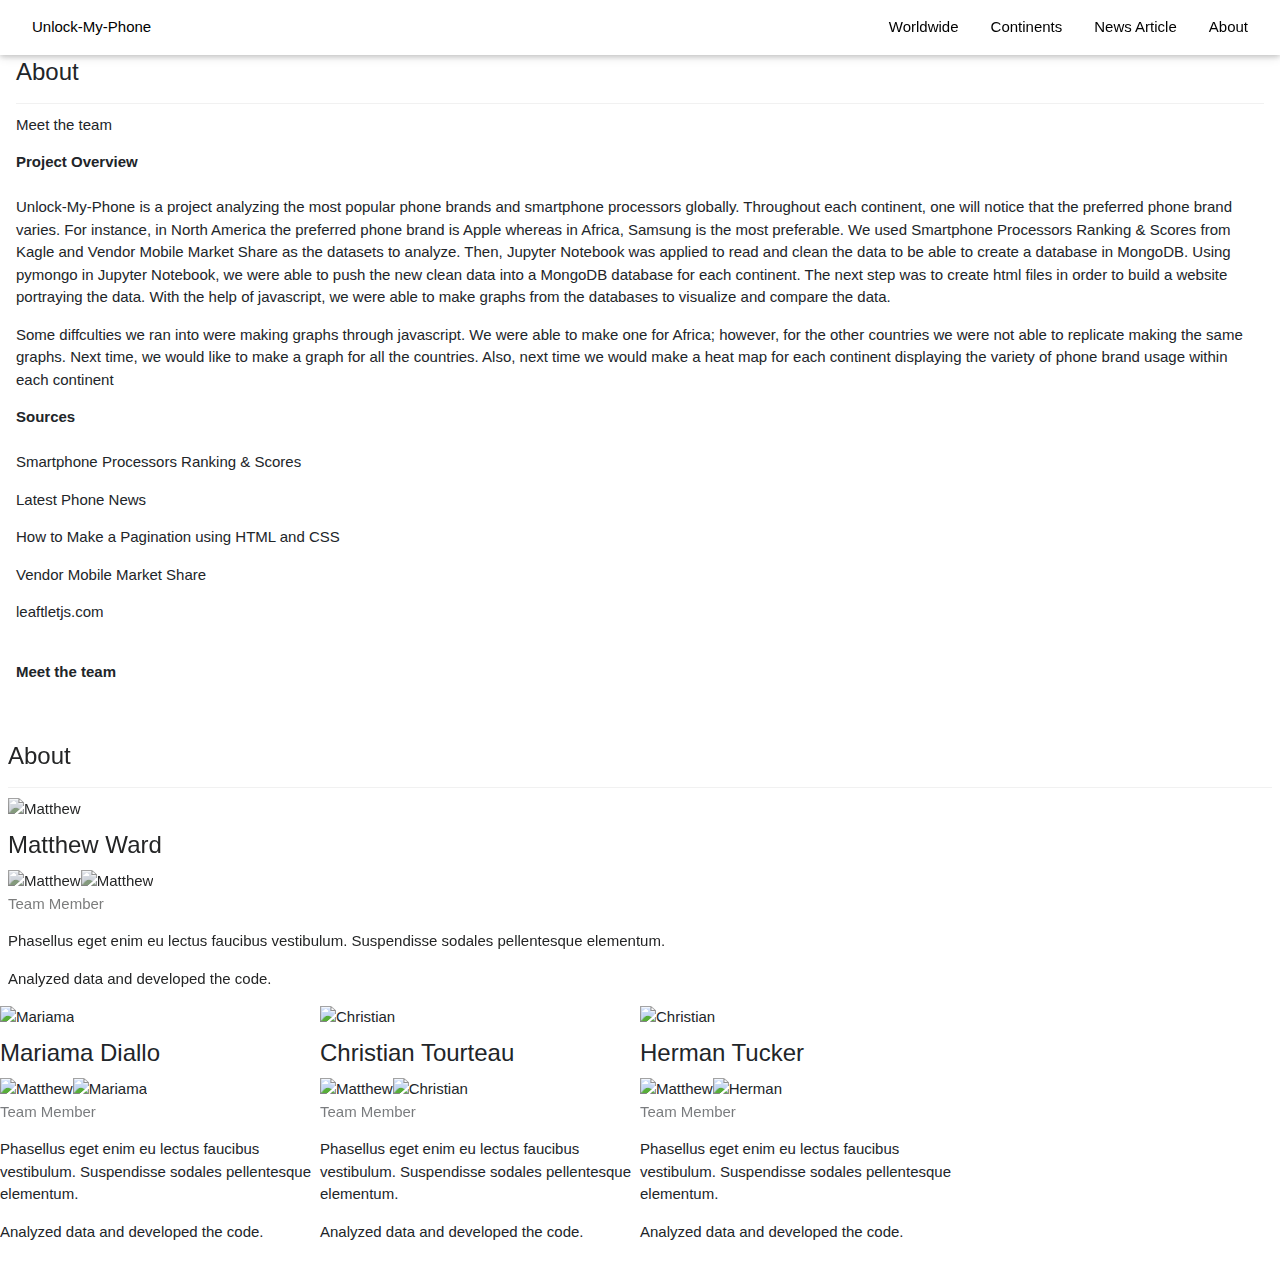
==== templates/about.html @ 6c92b11b "Moved imgs, ran pandas, added img code into website. Bar graphs working for every page, created an a" ====
<!DOCTYPE html>
<html lang="en">
<head>
<title>PHONE BRANDS</title>
<meta charset="UTF-8">
<meta name="viewport" content="width=device-width, initial-scale=1">
<link rel="stylesheet" href="https://cdn.jsdelivr.net/npm/bootstrap@4.0.0/dist/css/bootstrap.min.css" integrity="sha384-Gn5384xqQ1aoWXA+058RXPxPg6fy4IWvTNh0E263XmFcJlSAwiGgFAW/dAiS6JXm" crossorigin="anonymous">
<link rel="stylesheet" href="https://www.w3schools.com/w3css/4/w3.css">
<!-- PLotly -->
<meta http-equiv="X-UA-Compatible" content="ie=edge">
<title>Phone Spec Comparasion</title>
<script src="https://cdn.plot.ly/plotly-latest.min.js"></script>
</head>
  <!-- Bootstrap JavaScript -->
    <!-- jQuery, Popper.js & Bootstrap JS -->
    <script src="https://code.jquery.com/jquery-3.3.1.slim.min.js" integrity="sha384-q8i/X+965DzO0rT7abK41JStQIAqVgRVzpbzo5smXKp4YfRvH+8abtTE1Pi6jizo" crossorigin="anonymous"></script>
    <script src="https://cdnjs.cloudflare.com/ajax/libs/popper.js/1.14.7/umd/popper.min.js" integrity="sha384-UO2eT0CpHqdSJQ6hJty5KVphtPhzWj9WO1clHTMGa3JDZwrnQq4sF86dIHNDz0W1" crossorigin="anonymous"></script>
    <script src="https://stackpath.bootstrapcdn.com/bootstrap/4.3.1/js/bootstrap.min.js" integrity="sha384-JjSmVgyd0p3pXB1rRibZUAYoIIy6OrQ6VrjIEaFf/nJGzIxFDsf4x0xIM+B07jRM" crossorigin="anonymous"></script>
    <body>

<!-- Navbar (sit on top) -->
                  <div class="w3-top">
                    <div class="w3-bar w3-white w3-wide w3-padding w3-card">
                      <button class="w3-bar-item w3-button"><a href="/">Unlock-My-Phone</a></button>
                      <!-- Float links to the right. Hide them on small screens -->
                      <div class="w3-right w3-hide-small">
                        <div class="w3-bar">
                          <button class="w3-bar-item w3-button"><a href="worldwide">Worldwide</a></button>
                          <div class="w3-dropdown-hover">
                            <button class="w3-bar-item w3-button"><a href="">Continents</a></button>
                            <div class="w3-dropdown-content w3-bar-block w3-card-4">
                              <button class="w3-bar-item w3-button"><a href="africa">Africa</a></button>
                              <button class="w3-bar-item w3-button"><a href="europe">Europe</a></button>
                              <button class="w3-bar-item w3-button"><a href="asia">Asia</a></button>
                              <button class="w3-bar-item w3-button"><a href="oceania">Oceania</a></button>
                              <button class="w3-bar-item w3-button"><a href="northamerica">North America</a></button>
                              <button class="w3-bar-item w3-button"><a href="southamerica">South America</a></button>
                              
                            </div>
                          </div>
                         
                          <button class="w3-bar-item w3-button"><a href="">News Article</a></button>
                          <button class="w3-bar-item w3-button"><a href="templates\about.html">About</a></button>
                        </div>
                      </div>
                    </div>
                  </div>
<!-- About Section -->
<div class="w3-container w3-padding-32" id="about">
    <h3 class="w3-border-bottom w3-border-light-grey w3-padding-16">About</h3>
    <p> Meet the team
    </p>
    <b> Project Overview </b>
    <br> 
    </br>
    <p> Unlock-My-Phone is a project analyzing the most popular phone brands and smartphone processors globally. Throughout each continent, one will notice that the preferred phone brand varies. For instance, in North America the preferred phone brand is Apple whereas in Africa, Samsung is the most preferable. We used <a href="https://www.kaggle.com/datasets/alanjo/smartphone-processors-ranking">Smartphone Processors Ranking & Scores</a> from Kagle and <a href="https://gs.statcounter.com/vendor-market-share/mobile/worldwide/#monthly-202106-202106-map">Vendor Mobile Market Share</a> as the datasets to analyze. Then, Jupyter Notebook was applied to read and clean the data to be able to create a database in MongoDB. Using pymongo in Jupyter Notebook, we were able to push the new clean data into a MongoDB database for each continent. The next step was to create html files in order to build a website portraying the data. With the help of javascript, we were able to make graphs from the databases to visualize and compare the data. </p>
    <p> Some diffculties we ran into were making graphs through javascript. We were able to make one for Africa; however, for the other countries we were not able to replicate making the same graphs. Next time, we would like to make a graph for all the countries. Also, next time we would make a heat map for each continent displaying the variety of phone brand usage within each continent</p>
  <b> Sources</b>
  <br>
  </br>
  <p>
    <a href="https://www.kaggle.com/datasets/alanjo/smartphone-processors-ranking">Smartphone Processors Ranking & Scores</a> 
  </p>
  <p> <a href="https://www.pocket-lint.com/phones/news">Latest Phone News</a> 
  </p>
  <p> <a href="https://www.geeksforgeeks.org/how-to-make-a-pagination-using-html-and-css/">How to Make a Pagination using HTML and CSS</a>  </p>
  <p> <a href="https://gs.statcounter.com/vendor-market-share/mobile/worldwide/#monthly-202106-202106-map">Vendor Mobile Market Share</a> </p>
  <p> <a href="https://leafletjs.com/">leaftletjs.com</a> </p>
  </p>

  <br>

    <b> Meet the team
    </b>
  </br>
  </div>

  <div class="w3-row-padding w3-grayscale"><h3 class="w3-border-bottom w3-border-light-grey w3-padding-16">About</h3>
      <img src="https://play-lh.googleusercontent.com/PCpXdqvUWfCW1mXhH1Y_98yBpgsWxuTSTofy3NGMo9yBTATDyzVkqU580bfSln50bFU" alt="Matthew" style="width:50%">
      <h3>Matthew Ward</h3><a href="https://github.com/mward95" target="_blank"><img src="https://play-lh.googleusercontent.com/PCpXdqvUWfCW1mXhH1Y_98yBpgsWxuTSTofy3NGMo9yBTATDyzVkqU580bfSln50bFU" alt="Matthew" style="width:8%"></a><a href="https://www.linkedin.com/in/matthew-chandler-ward/" target="_blank"><img src="https://play-lh.googleusercontent.com/kMofEFLjobZy_bCuaiDogzBcUT-dz3BBbOrIEjJ-hqOabjK8ieuevGe6wlTD15QzOqw" alt="Matthew" style="width:8%"></a>
      <p class="w3-opacity"> Team Member</p>
      <p>Phasellus eget enim eu lectus faucibus vestibulum. Suspendisse sodales pellentesque elementum.</p>
      <p>Analyzed data and developed the code.</p>


    </div>
    <div class="w3-col l3 m6 w3-margin-bottom">
      <img src="https://play-lh.googleusercontent.com/PCpXdqvUWfCW1mXhH1Y_98yBpgsWxuTSTofy3NGMo9yBTATDyzVkqU580bfSln50bFU" alt="Mariama" style="width:50%">
      <h3>Mariama Diallo</h3><a href="https://github.com/diallomt193" target="_blank"><img src="https://play-lh.googleusercontent.com/PCpXdqvUWfCW1mXhH1Y_98yBpgsWxuTSTofy3NGMo9yBTATDyzVkqU580bfSln50bFU" alt="Matthew" style="width:8%"></a><a href="https://www.linkedin.com" target="_blank"><img src="https://play-lh.googleusercontent.com/kMofEFLjobZy_bCuaiDogzBcUT-dz3BBbOrIEjJ-hqOabjK8ieuevGe6wlTD15QzOqw" alt="Mariama" style="width:8%"></a>
      <p class="w3-opacity">Team Member</p>
      <p>Phasellus eget enim eu lectus faucibus vestibulum. Suspendisse sodales pellentesque elementum.</p>
      <p>Analyzed data and developed the code.</p>

    </div>
    <div class="w3-col l3 m6 w3-margin-bottom">
      <img src="https://play-lh.googleusercontent.com/PCpXdqvUWfCW1mXhH1Y_98yBpgsWxuTSTofy3NGMo9yBTATDyzVkqU580bfSln50bFU" alt="Christian" style="width:50%">
      <h3>Christian Tourteau</h3><a href="https://github.com/Christ1129" target="_blank"><img src="https://play-lh.googleusercontent.com/PCpXdqvUWfCW1mXhH1Y_98yBpgsWxuTSTofy3NGMo9yBTATDyzVkqU580bfSln50bFU" alt="Matthew" style="width:8%"></a><a href="https://www.linkedin.com/in/christian-t-8805491a8/" target="_blank"><img src="https://play-lh.googleusercontent.com/kMofEFLjobZy_bCuaiDogzBcUT-dz3BBbOrIEjJ-hqOabjK8ieuevGe6wlTD15QzOqw" alt="Christian" style="width:8%"></a>
      <p class="w3-opacity">Team Member</p>
      <p>Phasellus eget enim eu lectus faucibus vestibulum. Suspendisse sodales pellentesque elementum.</p>
      <p>Analyzed data and developed the code.</p>

    </div>
    <div class="w3-col l3 m6 w3-margin-bottom">
      <img src="https://play-lh.googleusercontent.com/PCpXdqvUWfCW1mXhH1Y_98yBpgsWxuTSTofy3NGMo9yBTATDyzVkqU580bfSln50bFU" alt="Christian" style="width:50%">
      <h3>Herman Tucker</h3><a href="https://github.com/hermantucker12" target="_blank"><img src="https://play-lh.googleusercontent.com/PCpXdqvUWfCW1mXhH1Y_98yBpgsWxuTSTofy3NGMo9yBTATDyzVkqU580bfSln50bFU" alt="Matthew" style="width:8%"></a><a href="https://www.linkedin.com" target="_blank"><img src="https://play-lh.googleusercontent.com/kMofEFLjobZy_bCuaiDogzBcUT-dz3BBbOrIEjJ-hqOabjK8ieuevGe6wlTD15QzOqw"  alt="Herman" style="width:8%"></a>
      <p class="w3-opacity">Team Member</p>
      <p>Phasellus eget enim eu lectus faucibus vestibulum. Suspendisse sodales pellentesque elementum.</p>
      <p>Analyzed data and developed the code.</p>

    </div>
  </div>
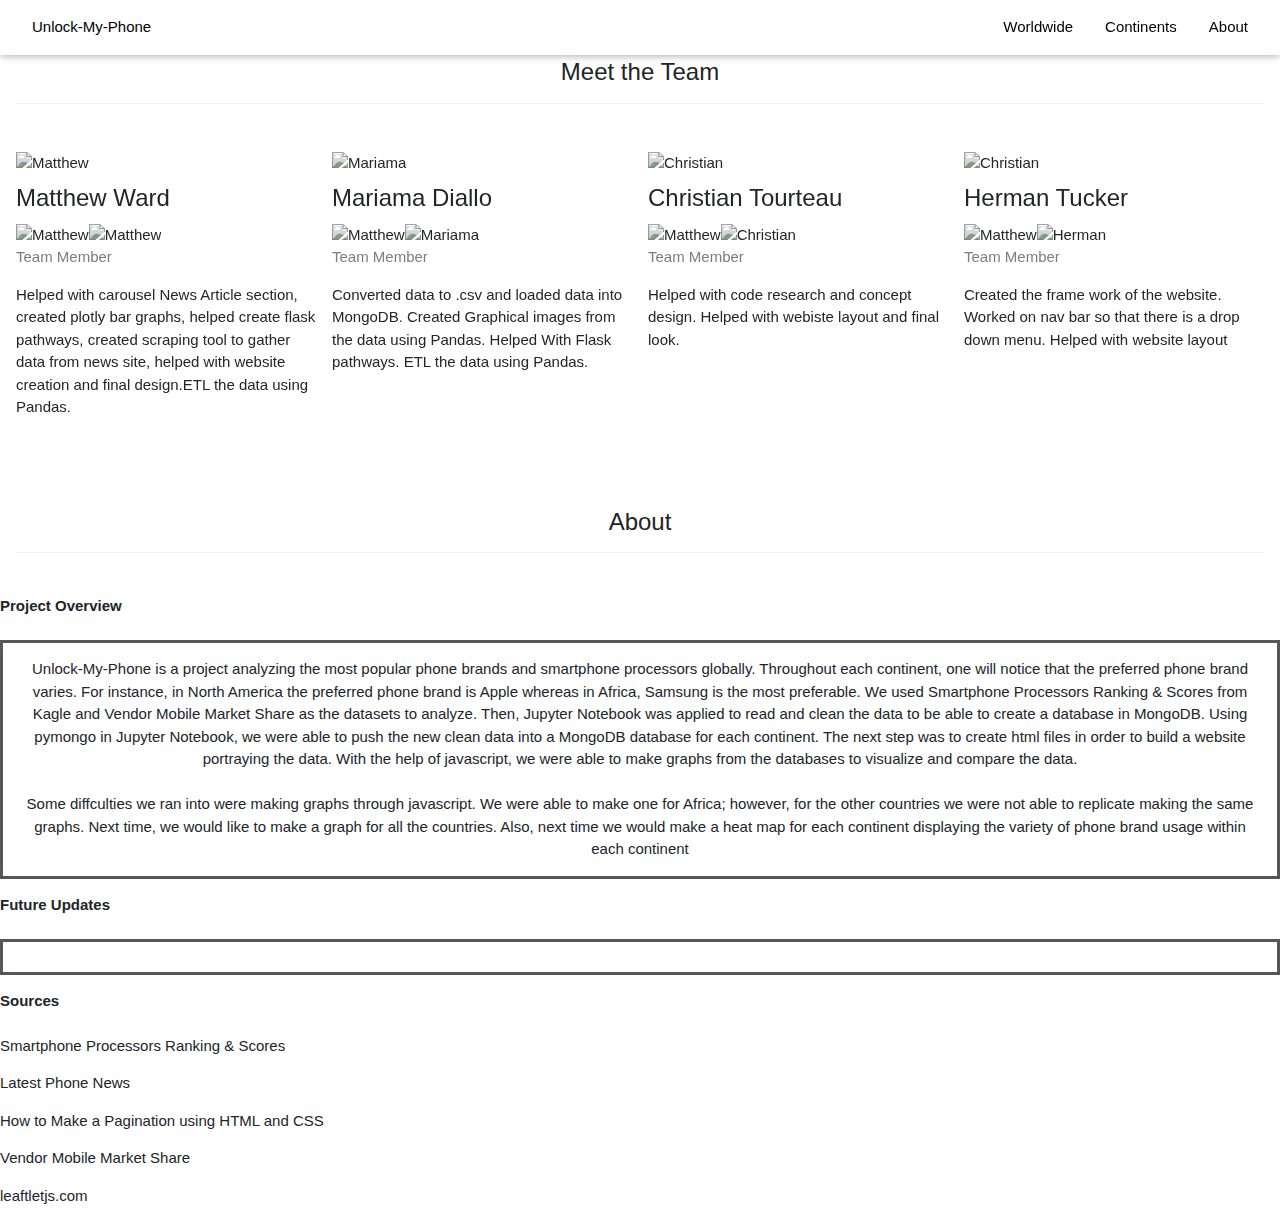
==== commit 08633901: "about page modification" ====
--- a/templates/about.html
+++ b/templates/about.html
@@ -3,20 +3,22 @@
 <head>
 <title>PHONE BRANDS</title>
 <meta charset="UTF-8">
-<meta name="viewport" content="width=device-width, initial-scale=1">
+<meta name="viewport" content="width=device-width, initial-scale=1.0">
 <link rel="stylesheet" href="https://cdn.jsdelivr.net/npm/bootstrap@4.0.0/dist/css/bootstrap.min.css" integrity="sha384-Gn5384xqQ1aoWXA+058RXPxPg6fy4IWvTNh0E263XmFcJlSAwiGgFAW/dAiS6JXm" crossorigin="anonymous">
 <link rel="stylesheet" href="https://www.w3schools.com/w3css/4/w3.css">
-<!-- PLotly -->
 <meta http-equiv="X-UA-Compatible" content="ie=edge">
-<title>Phone Spec Comparasion</title>
+<title>Greek vs Roman</title>
 <script src="https://cdn.plot.ly/plotly-latest.min.js"></script>
+<style>
+ 
+  </style>
 </head>
   <!-- Bootstrap JavaScript -->
     <!-- jQuery, Popper.js & Bootstrap JS -->
     <script src="https://code.jquery.com/jquery-3.3.1.slim.min.js" integrity="sha384-q8i/X+965DzO0rT7abK41JStQIAqVgRVzpbzo5smXKp4YfRvH+8abtTE1Pi6jizo" crossorigin="anonymous"></script>
     <script src="https://cdnjs.cloudflare.com/ajax/libs/popper.js/1.14.7/umd/popper.min.js" integrity="sha384-UO2eT0CpHqdSJQ6hJty5KVphtPhzWj9WO1clHTMGa3JDZwrnQq4sF86dIHNDz0W1" crossorigin="anonymous"></script>
     <script src="https://stackpath.bootstrapcdn.com/bootstrap/4.3.1/js/bootstrap.min.js" integrity="sha384-JjSmVgyd0p3pXB1rRibZUAYoIIy6OrQ6VrjIEaFf/nJGzIxFDsf4x0xIM+B07jRM" crossorigin="anonymous"></script>
-    <body>
+<body>
 
 <!-- Navbar (sit on top) -->
                   <div class="w3-top">
@@ -35,26 +37,83 @@
                               <button class="w3-bar-item w3-button"><a href="oceania">Oceania</a></button>
                               <button class="w3-bar-item w3-button"><a href="northamerica">North America</a></button>
                               <button class="w3-bar-item w3-button"><a href="southamerica">South America</a></button>
-                              
+                          
                             </div>
                           </div>
-                         
-                          <button class="w3-bar-item w3-button"><a href="">News Article</a></button>
-                          <button class="w3-bar-item w3-button"><a href="templates\about.html">About</a></button>
+                     
+                          <button class="w3-bar-item w3-button"><a href="about">About</a></button>
                         </div>
                       </div>
                     </div>
                   </div>
-<!-- About Section -->
+<!-- Header -->
+<!-- <header class="w3-display-container w3-content w3-wide" style="max-width:1500px;" id="home">
+  <img class="w3-image" src="https://www.cnet.com/a/img/resize/8fc01ed8aad4d3b8d1b108f3d97b87ee0f8144dc/2020/08/18/b7168aea-9f7e-47bb-9f31-4cb8ad92fbc7/lg-note-20-ultra-5g-iphone-11-se-google-pixel-4a-lg-velvet-6133.jpg?auto=webp" alt="Architecture" width="1500" height="800">
+  <div class="w3-display-middle w3-margin-top w3-center">
+    <h1 class="w3-xxlarge w3-text-white"><span class="w3-padding w3-black w3-opacity-min"><b>Unlock-My-Phone</b></span> <span class="w3-hide-small w3-text-light-grey"></span></h1>
+  </div>
+</header> -->
+  <!-- About Team Section -->
+  <div class="w3-container w3-padding-32" id="about">
+  <center>
+    <h3 class="w3-border-bottom w3-border-light-grey w3-padding-16">Meet the Team</h3>
+  </center>
+    <!-- <p> Meet the team -->
+    </p>
+  </div>
+
+  <div class="w3-row-padding w3-grayscale">
+    <div class="w3-col l3 m6 w3-margin-bottom">
+      <!-- target="_blank" allows the website to open in a new tab so it does not remove you from where you are -->
+      <img src="static\Img\matt.png" alt="Matthew" style="width:50%">
+      <h3>Matthew Ward</h3><a href="https://github.com/mward95" target="_blank"><img src="https://play-lh.googleusercontent.com/PCpXdqvUWfCW1mXhH1Y_98yBpgsWxuTSTofy3NGMo9yBTATDyzVkqU580bfSln50bFU" alt="Matthew" style="width:8%"></a><a href="https://www.linkedin.com/in/matthew-chandler-ward/" target="_blank"><img src="https://play-lh.googleusercontent.com/kMofEFLjobZy_bCuaiDogzBcUT-dz3BBbOrIEjJ-hqOabjK8ieuevGe6wlTD15QzOqw" alt="Matthew" style="width:8%"></a>
+      <p class="w3-opacity"> Team Member</p>
+      <p>Helped with carousel News Article section, created plotly bar graphs, helped create flask pathways, created scraping tool to gather data from news site, helped with website creation and final design.ETL the data using Pandas.</p>
+  
+      
+    </div>
+    <div class="w3-col l3 m6 w3-margin-bottom">
+      <img src="static\Img\mariama.jpg" alt="Mariama" style="width:30%"; height="225px" >
+      <h3>Mariama Diallo</h3><a href="https://github.com/diallomt193" target="_blank"><img src="https://play-lh.googleusercontent.com/PCpXdqvUWfCW1mXhH1Y_98yBpgsWxuTSTofy3NGMo9yBTATDyzVkqU580bfSln50bFU" alt="Matthew" style="width:8%"></a><a href="https://www.linkedin.com/in/mariama-diallo-b42008245/" target="_blank"><img src="https://play-lh.googleusercontent.com/kMofEFLjobZy_bCuaiDogzBcUT-dz3BBbOrIEjJ-hqOabjK8ieuevGe6wlTD15QzOqw" alt="Mariama" style="width:8%"></a>
+      <p class="w3-opacity">Team Member</p>
+      <p>Converted data to .csv and loaded data into MongoDB. Created Graphical images from the data using Pandas. Helped With Flask pathways. ETL the data using Pandas.</p>
+      
+    </div>
+    <div class="w3-col l3 m6 w3-margin-bottom">
+      <img src="static\Img\christian.png" alt="Christian" style="width:50%">
+      <h3>Christian Tourteau</h3><a href="https://github.com/Christ1129" target="_blank"><img src="https://play-lh.googleusercontent.com/PCpXdqvUWfCW1mXhH1Y_98yBpgsWxuTSTofy3NGMo9yBTATDyzVkqU580bfSln50bFU" alt="Matthew" style="width:8%"></a><a href="https://www.linkedin.com/in/christian-tourteau/" target="_blank"><img src="https://play-lh.googleusercontent.com/kMofEFLjobZy_bCuaiDogzBcUT-dz3BBbOrIEjJ-hqOabjK8ieuevGe6wlTD15QzOqw" alt="Christian" style="width:8%"></a>
+      <p class="w3-opacity">Team Member</p>
+      <p>Helped with code research and concept design. Helped with webiste layout and final look.</p>
+      
+    </div>
+    <div class="w3-col l3 m6 w3-margin-bottom">
+      <img src="static\Img\herman.png" alt="Christian" style="width:50%">
+      <h3>Herman Tucker</h3><a href="https://github.com/hermantucker12" target="_blank"><img src="https://play-lh.googleusercontent.com/PCpXdqvUWfCW1mXhH1Y_98yBpgsWxuTSTofy3NGMo9yBTATDyzVkqU580bfSln50bFU" alt="Matthew" style="width:8%"></a><a href="http://www.linkedin.com/in/hermantucker12" target="_blank"><img src="https://play-lh.googleusercontent.com/kMofEFLjobZy_bCuaiDogzBcUT-dz3BBbOrIEjJ-hqOabjK8ieuevGe6wlTD15QzOqw"  alt="Herman" style="width:8%"></a>
+      <p class="w3-opacity">Team Member</p>
+      <p>Created the frame work of the website. Worked on nav bar so that there is a drop down menu. Helped with website layout</p>
+      
+    </div>
+  </div>
+
+</div>
+<!-- About Section --> <center>
 <div class="w3-container w3-padding-32" id="about">
     <h3 class="w3-border-bottom w3-border-light-grey w3-padding-16">About</h3>
-    <p> Meet the team
-    </p>
+  </center>
     <b> Project Overview </b>
     <br> 
     </br>
-    <p> Unlock-My-Phone is a project analyzing the most popular phone brands and smartphone processors globally. Throughout each continent, one will notice that the preferred phone brand varies. For instance, in North America the preferred phone brand is Apple whereas in Africa, Samsung is the most preferable. We used <a href="https://www.kaggle.com/datasets/alanjo/smartphone-processors-ranking">Smartphone Processors Ranking & Scores</a> from Kagle and <a href="https://gs.statcounter.com/vendor-market-share/mobile/worldwide/#monthly-202106-202106-map">Vendor Mobile Market Share</a> as the datasets to analyze. Then, Jupyter Notebook was applied to read and clean the data to be able to create a database in MongoDB. Using pymongo in Jupyter Notebook, we were able to push the new clean data into a MongoDB database for each continent. The next step was to create html files in order to build a website portraying the data. With the help of javascript, we were able to make graphs from the databases to visualize and compare the data. </p>
-    <p> Some diffculties we ran into were making graphs through javascript. We were able to make one for Africa; however, for the other countries we were not able to replicate making the same graphs. Next time, we would like to make a graph for all the countries. Also, next time we would make a heat map for each continent displaying the variety of phone brand usage within each continent</p>
+    <div class="w3-col m12 w3-center">
+      <p style="border:3px; border-style:solid; border-color:#585656; padding: 1em;">Unlock-My-Phone is a project analyzing the most popular phone brands and smartphone processors globally. Throughout each continent, one will notice that the preferred phone brand varies. For instance, in North America the preferred phone brand is Apple whereas in Africa, Samsung is the most preferable. We used <a href="https://www.kaggle.com/datasets/alanjo/smartphone-processors-ranking">Smartphone Processors Ranking & Scores</a> from Kagle and <a href="https://gs.statcounter.com/vendor-market-share/mobile/worldwide/#monthly-202106-202106-map">Vendor Mobile Market Share</a> as the datasets to analyze. Then, Jupyter Notebook was applied to read and clean the data to be able to create a database in MongoDB. Using pymongo in Jupyter Notebook, we were able to push the new clean data into a MongoDB database for each continent. The next step was to create html files in order to build a website portraying the data. With the help of javascript, we were able to make graphs from the databases to visualize and compare the data. <br><br> Some diffculties we ran into were making graphs through javascript. We were able to make one for Africa; however, for the other countries we were not able to replicate making the same graphs. Next time, we would like to make a graph for all the countries. Also, next time we would make a heat map for each continent displaying the variety of phone brand usage within each continent</p>
+    </div>
+    <b> Future Updates </b>
+    <br> 
+    </br>
+    <div class="w3-col m12 w3-center">
+      <p style="border:3px; border-style:solid; border-color:#585656; padding: 1em;"></p>
+    </div>
+    <!-- <p> Unlock-My-Phone is a project analyzing the most popular phone brands and smartphone processors globally. Throughout each continent, one will notice that the preferred phone brand varies. For instance, in North America the preferred phone brand is Apple whereas in Africa, Samsung is the most preferable. We used <a href="https://www.kaggle.com/datasets/alanjo/smartphone-processors-ranking">Smartphone Processors Ranking & Scores</a> from Kagle and <a href="https://gs.statcounter.com/vendor-market-share/mobile/worldwide/#monthly-202106-202106-map">Vendor Mobile Market Share</a> as the datasets to analyze. Then, Jupyter Notebook was applied to read and clean the data to be able to create a database in MongoDB. Using pymongo in Jupyter Notebook, we were able to push the new clean data into a MongoDB database for each continent. The next step was to create html files in order to build a website portraying the data. With the help of javascript, we were able to make graphs from the databases to visualize and compare the data. </p> -->
+    <!-- <p> Some diffculties we ran into were making graphs through javascript. We were able to make one for Africa; however, for the other countries we were not able to replicate making the same graphs. Next time, we would like to make a graph for all the countries. Also, next time we would make a heat map for each continent displaying the variety of phone brand usage within each continent</p> -->
   <b> Sources</b>
   <br>
   </br>
@@ -68,44 +127,5 @@
   <p> <a href="https://leafletjs.com/">leaftletjs.com</a> </p>
   </p>
 
-  <br>
 
-    <b> Meet the team
-    </b>
-  </br>
-  </div>
-
-  <div class="w3-row-padding w3-grayscale"><h3 class="w3-border-bottom w3-border-light-grey w3-padding-16">About</h3>
-      <img src="https://play-lh.googleusercontent.com/PCpXdqvUWfCW1mXhH1Y_98yBpgsWxuTSTofy3NGMo9yBTATDyzVkqU580bfSln50bFU" alt="Matthew" style="width:50%">
-      <h3>Matthew Ward</h3><a href="https://github.com/mward95" target="_blank"><img src="https://play-lh.googleusercontent.com/PCpXdqvUWfCW1mXhH1Y_98yBpgsWxuTSTofy3NGMo9yBTATDyzVkqU580bfSln50bFU" alt="Matthew" style="width:8%"></a><a href="https://www.linkedin.com/in/matthew-chandler-ward/" target="_blank"><img src="https://play-lh.googleusercontent.com/kMofEFLjobZy_bCuaiDogzBcUT-dz3BBbOrIEjJ-hqOabjK8ieuevGe6wlTD15QzOqw" alt="Matthew" style="width:8%"></a>
-      <p class="w3-opacity"> Team Member</p>
-      <p>Phasellus eget enim eu lectus faucibus vestibulum. Suspendisse sodales pellentesque elementum.</p>
-      <p>Analyzed data and developed the code.</p>
-
-
-    </div>
-    <div class="w3-col l3 m6 w3-margin-bottom">
-      <img src="https://play-lh.googleusercontent.com/PCpXdqvUWfCW1mXhH1Y_98yBpgsWxuTSTofy3NGMo9yBTATDyzVkqU580bfSln50bFU" alt="Mariama" style="width:50%">
-      <h3>Mariama Diallo</h3><a href="https://github.com/diallomt193" target="_blank"><img src="https://play-lh.googleusercontent.com/PCpXdqvUWfCW1mXhH1Y_98yBpgsWxuTSTofy3NGMo9yBTATDyzVkqU580bfSln50bFU" alt="Matthew" style="width:8%"></a><a href="https://www.linkedin.com" target="_blank"><img src="https://play-lh.googleusercontent.com/kMofEFLjobZy_bCuaiDogzBcUT-dz3BBbOrIEjJ-hqOabjK8ieuevGe6wlTD15QzOqw" alt="Mariama" style="width:8%"></a>
-      <p class="w3-opacity">Team Member</p>
-      <p>Phasellus eget enim eu lectus faucibus vestibulum. Suspendisse sodales pellentesque elementum.</p>
-      <p>Analyzed data and developed the code.</p>
-
-    </div>
-    <div class="w3-col l3 m6 w3-margin-bottom">
-      <img src="https://play-lh.googleusercontent.com/PCpXdqvUWfCW1mXhH1Y_98yBpgsWxuTSTofy3NGMo9yBTATDyzVkqU580bfSln50bFU" alt="Christian" style="width:50%">
-      <h3>Christian Tourteau</h3><a href="https://github.com/Christ1129" target="_blank"><img src="https://play-lh.googleusercontent.com/PCpXdqvUWfCW1mXhH1Y_98yBpgsWxuTSTofy3NGMo9yBTATDyzVkqU580bfSln50bFU" alt="Matthew" style="width:8%"></a><a href="https://www.linkedin.com/in/christian-t-8805491a8/" target="_blank"><img src="https://play-lh.googleusercontent.com/kMofEFLjobZy_bCuaiDogzBcUT-dz3BBbOrIEjJ-hqOabjK8ieuevGe6wlTD15QzOqw" alt="Christian" style="width:8%"></a>
-      <p class="w3-opacity">Team Member</p>
-      <p>Phasellus eget enim eu lectus faucibus vestibulum. Suspendisse sodales pellentesque elementum.</p>
-      <p>Analyzed data and developed the code.</p>
-
-    </div>
-    <div class="w3-col l3 m6 w3-margin-bottom">
-      <img src="https://play-lh.googleusercontent.com/PCpXdqvUWfCW1mXhH1Y_98yBpgsWxuTSTofy3NGMo9yBTATDyzVkqU580bfSln50bFU" alt="Christian" style="width:50%">
-      <h3>Herman Tucker</h3><a href="https://github.com/hermantucker12" target="_blank"><img src="https://play-lh.googleusercontent.com/PCpXdqvUWfCW1mXhH1Y_98yBpgsWxuTSTofy3NGMo9yBTATDyzVkqU580bfSln50bFU" alt="Matthew" style="width:8%"></a><a href="https://www.linkedin.com" target="_blank"><img src="https://play-lh.googleusercontent.com/kMofEFLjobZy_bCuaiDogzBcUT-dz3BBbOrIEjJ-hqOabjK8ieuevGe6wlTD15QzOqw"  alt="Herman" style="width:8%"></a>
-      <p class="w3-opacity">Team Member</p>
-      <p>Phasellus eget enim eu lectus faucibus vestibulum. Suspendisse sodales pellentesque elementum.</p>
-      <p>Analyzed data and developed the code.</p>
-
-    </div>
   </div>